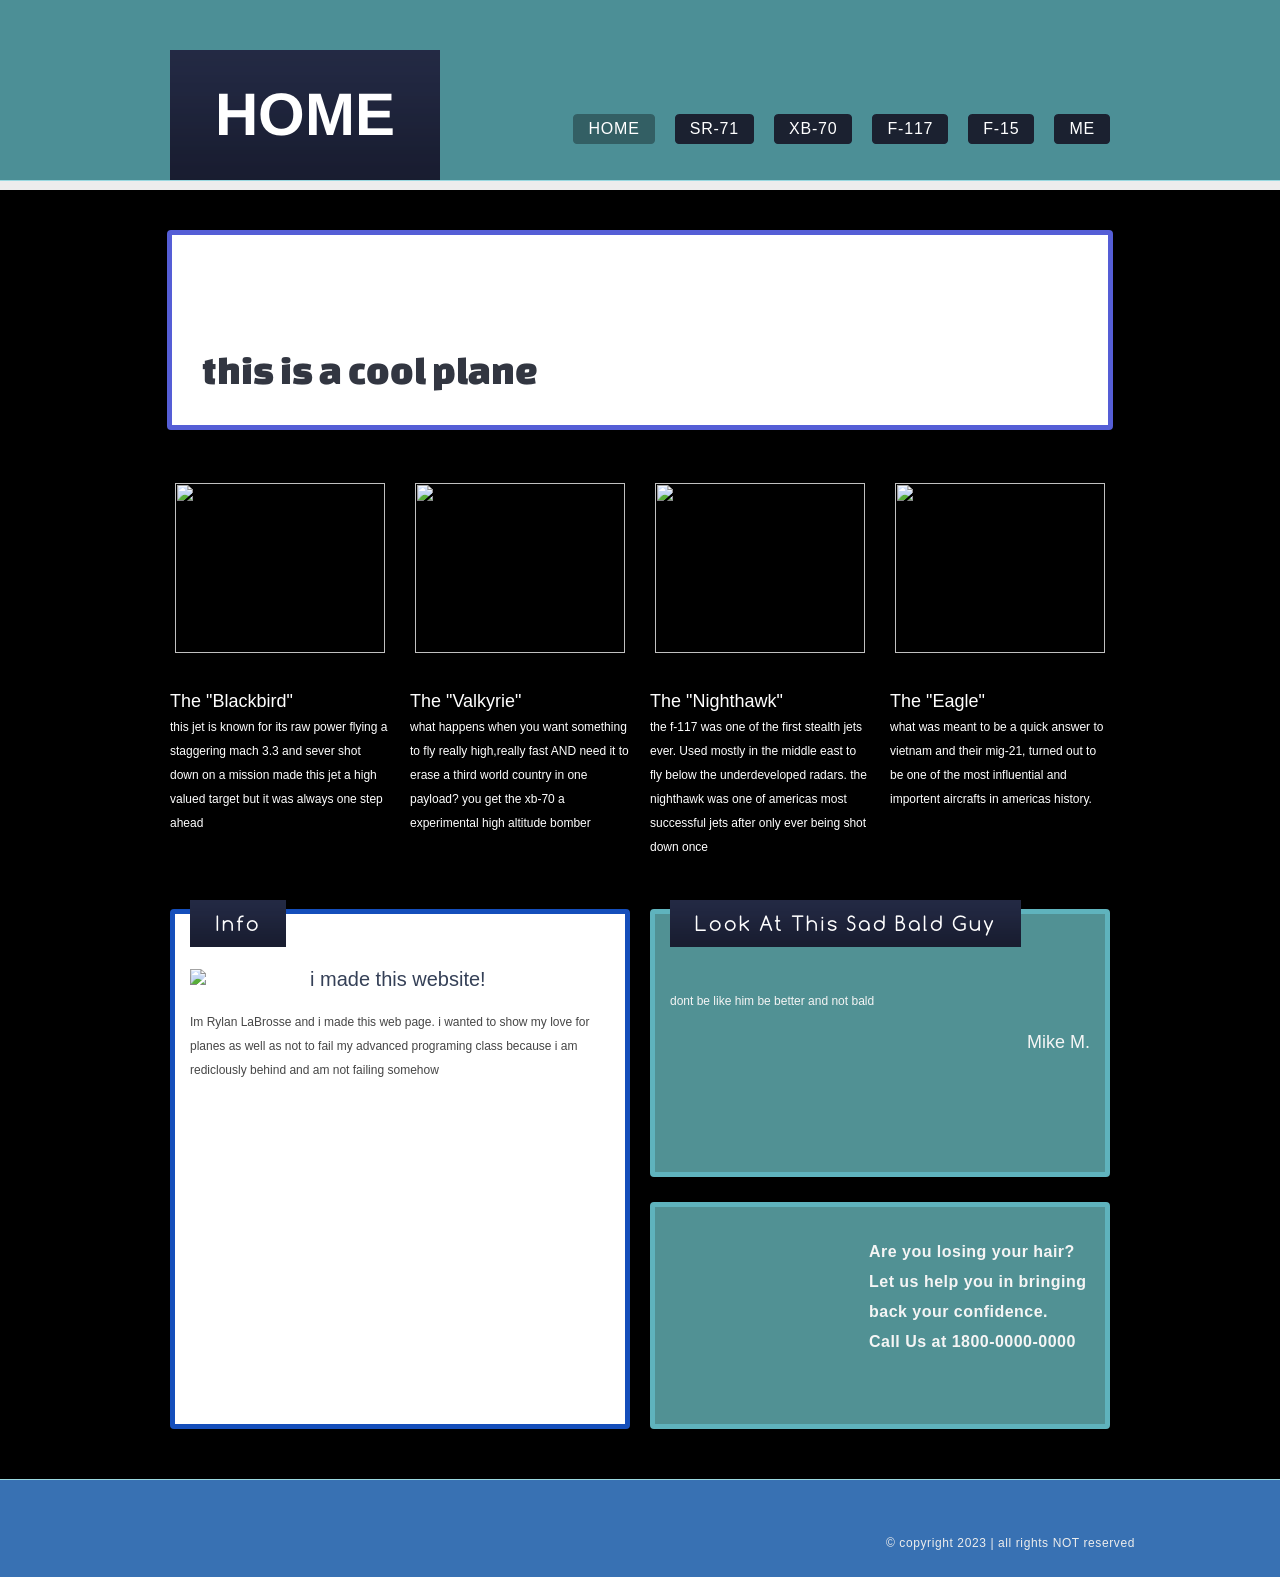
==== hairstylesalon/index.html @ 38f9d4fe "Add files via upload" ====
<!DOCTYPE HTML>
<!-- Website Template by freewebsitetemplates.com -->
<html>
<head>
	<meta charset="UTF-8">
	<title>ZiZurz Website Template</title>
	<link rel="stylesheet" href="css/style.css" type="text/css">
</head>
<body>
	<div id="header">
		<div class="section">
			<div class="logo">
				<a href="index.html">home</a>
			</div>
			<ul>
				<li class="selected">
					<a href="index.html">home</a>
				</li>
				<li>
					<a href="about.html">sr-71</a>
				</li>
				<li>
					<a href="hairstyle.html">xb-70</a>
				</li>
				<li>
					<a href="news.html">f-117</a>
				</li>
				<li>
					<a href="contact.html">f-15</a>
				</li>
				<li>
                    <a href="info.html"> me </a>
                </li>
			</ul>
		</div>
		<div class="article">
			<img src="https://tse3.mm.bing.net/th/id/OIP.U6YLYs1nA0GDMoqTGTH3DQHaEM?pid=Api" alt="">
			<h1>this is a cool plane</h1>
		</div>
	</div>
	<div id="body">
		<ul>
			<li>
				<a href="about.html"><img src="https://tse3.mm.bing.net/th/id/OIP.fHTTw3cJqwirQIkc0yt7uwHaF5?pid=Api" width="210" height ="170" ></a>
				<b>the "blackbird"</b>
				<p>
					this jet is known for its raw power flying a staggering mach 3.3 and sever shot down on a mission made this jet a high valued target but it was always one step ahead 
				</p>
			</li>
			<li>
				<a href="hairstyle.html"><img src="https://tse4.mm.bing.net/th/id/OIP.KWG1NBlJDeBGHL07c583mAHaFB?pid=Api" width="210" height="170"alt=""></a>
				<b>the "valkyrie"</b>
				<p>
					what happens when you want something to fly really high,really fast AND need it to erase a third world country in one payload? you get the xb-70 a experimental high altitude bomber 
				</p>
			</li>
			<li>
				<a href="news.html"><img src="https://tse2.mm.bing.net/th/id/OIP.dGJ6qdv_xkVYyiDgf9BPawHaF-?pid=Api"width="210" height="170"></a>
				<b>the "nighthawk"</b>
				<p>
					the f-117 was one of the first stealth jets ever. Used mostly in the middle east to fly below the underdeveloped radars. the nighthawk was one of americas most successful jets after only ever being shot down once 
				</p>
			</li>
			<li>
				<a href="contact.html"><img src="https://tse3.mm.bing.net/th/id/OIP.hssz3SHLVTn1oh-FgMLf1QHaFz?pid=Api" width="210" height="170" alt=""></a>
				<b>the "eagle"</b>
				<p>
					what was meant to be a quick answer to vietnam and their mig-21, turned out to be one of the most influential and importent aircrafts in americas history. 
				</p>
			</li>
		</ul>
		<div>
			<div class="featured">
				<h2>info</h2>
				<img src="https://cdn.freebiesupply.com/images/large/2x/green-bay-packers-logo-transparent.png" width="90px">
				<h3>i made this website!</h3>
				<p>
					Im Rylan LaBrosse and i made this web page. i wanted to show my love for planes as well as not to fail my advanced programing class because i am rediclously behind and am not failing somehow 
				</p>
				<p>
					
				</p>
				<p>
					
				</p>
			</div>
			<div class="section">
				<div class="article">
					<h2>look at this sad bald guy</h2>
					<p>
						dont be like him be better and not bald
					</p>
					<a href="#">Mike M.</a>
				</div>
				<div class="newsletter">
					<img src="images/skinhead.png" alt="">
					<p>
						Are you losing your hair? Let us help you in bringing back your confidence. <span>Call Us at 1800-0000-0000</span>
					</p>
				</div>
			</div>
		</div>
	</div>
	<div id="footer">
		<div>
			
			<p>
				&copy; copyright 2023 | all rights NOT reserved
			</p>
		</div>
	</div>
</body>
</html>
---- hairstylesalon/css/style.css ----
/*Website Template by freewebsitetemplates.com*/
@font-face {
	font-family: 'Arimo-Bold';
	src: url('../fonts/Arimo-Bold/Arimo-Bold.eot');
	src: url('../fonts/Arimo-Bold/Arimo-Bold.woff') format('woff'), url('../fonts/Arimo-Bold/Arimo-Bold.ttf') format('truetype'), url('../fonts/Arimo-Bold/Arimo-Bold.svg') format('svg');
}
@font-face {
	font-family: 'ChangaOne';
	src: url('../fonts/ChangaOne/ChangaOne-Regular.eot');
	src: url('../fonts/ChangaOne/ChangaOne-Regular.woff') format('woff'), url('../fonts/ChangaOne/ChangaOne-Regular.ttf') format('truetype'), url('../fonts/ChangaOne/ChangaOne-Regular.svg') format('svg');
}
@font-face {
	font-family: 'Comfortaa-Regular';
	src: url('../fonts/Comfortaa/Comfortaa-Regular.eot');
	src: url('../fonts/Comfortaa/Comfortaa-Regular.woff') format('woff'), url('../fonts/Comfortaa/Comfortaa-Regular.ttf') format('truetype'), url('../fonts/Comfortaa/Comfortaa-Regular.svg') format('svg');
}
body {
	background: #000000 url(../images/bg-header.gif) repeat-x top center;
	line-height: 1;
	font-size: 14px;
	font-family: Arial, Helvetica, sans-serif;
	margin: 0;
	padding: 0;
}
#header {
	margin: 0 auto;
	padding: 0;
	width: 960px;
}
#header .section {
	margin: 0;
	padding: 0;
	overflow: hidden;
}
#header .section .logo {
	float: left;
	margin: 0;
	padding: 50px 0 0 10px;
	width: 32px;
}
#header .section .logo a {
	background: url(../images/bg-logo.png) repeat-x top left;
	color: #fff;
	display: block;
	font-family: 'Arimo-Bold';
	font-size: 60px;
	font-weight: normal;
	height: 130px;
	line-height: 130px;
	margin: 0;
	padding: 0;
	text-align:center;
	text-decoration: none;
	text-transform: uppercase;
	width: 270px;
}
#header .section ul {
	display: inline-block;
	float: right;
	margin: 0;
	overflow: hidden;
	padding: 114px 0 0;
}
#header .section ul li {
	background: url(../images/bg-nav-right.gif) no-repeat top right;
	display: inline-block;
	float: left;
	list-style: none;
	margin: 0 10px;
	padding: 0;
}
#header .section ul li a {
	background: url(../images/bg-nav-left.gif) no-repeat top left;
	color: #fff;
	display: inline-block;
	font-size: 16px;
	height: 30px;
	letter-spacing: 0.05em;
	line-height: 30px;
	margin: 0;
	padding: 0 15px;
	text-align: center;
	text-decoration: none;
	text-transform: uppercase;
}
#header .section ul li a:hover {
	color: #ccc;
}
#header .section ul li.selected {
	background: url(../images/bg-nav-right-selected.gif) no-repeat top right;
}
#header .section ul li.selected a {
	background: url(../images/bg-nav-left-selected.gif) no-repeat top left;
}
#header .article {
	background: #fff;
	border: 5px solid #555ed6;
	border-radius: 4px;
	margin: 50px auto 28px;
	overflow: hidden;
	padding: 0;
	width: 936px;
}
#header .article img {
	display: block;
	float: left;
	margin: 0 50px 0 0;
	padding: 0;
}
#header .article h1 {
	color: #323641;
	font-family: 'ChangaOne';
	font-size: 40px;
	font-weight: normal;
	margin: 0;
	line-height: 50px;
	padding: 110px 30px 30px;
}
#body {
	margin: 0 auto;
	min-height: 812px;
	padding: 20px 0 50px;
	width: 960px;
}
#body > ul {
	margin: 0;
	overflow: hidden;
	padding: 0;
}
#body > ul li {
	float: left;
	list-style: none;
	margin: 0 10px;
	padding: 0;
	width: 220px;
}
#body > ul li > a {

	display: block;
	margin: 0;
	padding: 5px 5px 29px;
}
#body > ul li > a:hover {
	opacity: 0.9;
}
#body > ul li > a img {
	border: 0;
	display: block;
	margin: 0;
	padding: 0;
}
#body > ul li b {
	color: #ffffff;
	display: block;
	font-size: 18px;
	font-weight: normal;
	margin: 0;
	padding: 10px 0 5px;
	text-transform: capitalize;
}
#body > ul li p {
	color: #ffffff;
	font-size: 12px;
	line-height: 24px;
	margin: 0;
	padding: 0;
}
#body > ul li p a {
	color: #464646;
	text-decoration: underline;
}
#body > ul li p a:hover {
	color: #252525;
}
#body > div {
	margin: 0;
	overflow: hidden;
	padding: 50px 0 0;
}
#body > .more {
	color: #464646;
	display: block;
	font-size: 13px;
	margin: 0 auto;
	padding: 0;
	text-align: center;
	text-decoration: underline;
	text-transform: capitalize;
	width: 80px;
}
#body > .more:hover {
	color: #4a8b92;
}
#body h2 {
	background: url(../images/bg-featured.png) repeat-x;
	color: #fff;
	font-family: 'Comfortaa-Regular';
	font-size: 20px;
	font-weight: normal;
	height: 47px;
	letter-spacing: 0.1em;
	left: 15px;
	line-height: 47px;
	margin: 0;
	padding: 0 25px;
	position: absolute;
	text-transform: capitalize;
	top: -14px;
}
#body h3 {
	color: #ffffff;
	margin: 0;
	padding: 0;
	font-size: 30px;
	font-weight: normal;
	margin: 0;
	padding: 25px 10px 40px;
	text-transform: capitalize;
}
#body > b {
	color: #2f394e;
	display: inline-block;
	font-size: 18px;
	font-weight: normal;
	margin: 0;
	padding: 0 10px;
	text-transform: capitalize;
}
#body > p {
	color: #ffffff;
	font-size: 13px;
	line-height: 24px;
	margin: 0;
	padding: 30px 10px;
}
#body > p a {
	color: #464646;
	text-decoration: underline;
}
#body > p a:hover {
	color: #252525;
}
#body div div {
	float: left;
	margin: 0 10px;
	padding: 0;
}
#body div .featured {
	background: #fff;
	border: 5px solid #144ebb;
	border-radius: 4px;
	min-height: 450px;
	padding: 45px 15px 15px;
	position: relative;
	width: 420px;
}
#body div .featured h2 {
	text-align: center;
}
#body div .featured h3 {
	color: #354057;
	font-size: 20px;
	font-weight: normal;
	margin: 0;
	padding: 10px 0 0;
	text-transform: none;
}
#body div .featured img {
	display: block;
	float: left;
	margin: 10px 30px 25px 0;
	padding: 0;
}
#body div .featured p {
	clear: both;
	color: #464646;
	font-size: 12px;
	line-height: 24px;
	margin: 0 0 24px;
	padding: 0;
}
#body div .featured p a {
	color: #464646;
}
#body div .featured p a:hover {
	color: #252525;
}
#body div .section {
	width: 460px;
}
#body div .section div {
	background: #519194;
	border: 5px solid #5fb3bd;
	border-radius: 4px;
	float: none;
	margin: 0;
	padding: 0 15px;
	position: relative;
}
#body div .section .article {
	height: 183px;
	margin-bottom: 25px;
	padding: 55px 15px 20px;
	text-align: right;
}
#body div .section .article h2 {
	text-align: left;
}
#body div .section .article h2 a {
	background: url(../images/icons.png) no-repeat 0 10px;
	display: inline-block;
	height: 40px;
	margin: 0;
	padding: 0;
	text-indent: -99999px;
	width: 31px;
}
#body div .section .article p {
	color: #f5f5f5;
	font-size: 12px;
	line-height: 24px;
	margin: 0;
	padding: 20px 0px;
	text-align: left;
}
#body div .section .article p a {
	color: #f5f5f5;
	text-decoration: underline;
}
#body div .section .article p a:hover {
	color: #97d0d3;
}
#body div .section .article > a {
	color: #f5f5f5;
	font-size: 18px;
	text-decoration: none;
}
#body div .section .article > a:hover {
	color: #97d0d3;
}
#body div .section .newsletter {
	height: 168px;
	padding: 30px 15px 19px 214px;
	position: relative;
}
#body div .section .newsletter img {
	display: block;
	left: 0;
	margin: 0;
	padding: 0;
	position: absolute;
	top: -13px;
	z-index: 5;
}
#body div .section .newsletter p {
	color: #f5f5f5;
	font-size: 16px;
	font-weight: bold;
	letter-spacing: 0.03em;
	line-height: 30px;
	margin: 0;
	padding: 0;
}
#body div .section .newsletter p span {
	display: block;
}
#body div .section .newsletter form {
	margin: 0;
	overflow: hidden;
	padding: 0;
}
#body div .section .newsletter form span {
	color: #f5f5f5;
	clear: both;
	display: block;
	font-size: 14px;
	letter-spacing: 0.01em;
	line-height: 30px;
	margin: 0;
	padding: 0 0 4px;
	text-transform: capitalize;
	text-shadow: 0 -1px 0 #285f62;
}
#body div .section .newsletter form input {
	background: url(../images/interface.png) no-repeat;
	border: 0;
	display: block;
	float: left;
	height: 30px;
	margin: 0;
	padding: 0;
}
#body div .section .newsletter form #email {
	background-position: -399px -72px;
	color: #68a7aa;
	font-family: Arial, Helvetica, sans-serif;
	font-size: 12px;
	font-style: italic;
	line-height: 30px;
	padding: 0 5px;
	text-align: center;
	width: 130px;
}
#body div .section .newsletter form #send {
	background-position: -399px -110px;
	text-indent: -99999px;
	width: 80px;
}
#body > .article {
	margin: 0;
	padding: 0;
}
#body > .article b {
	color: #1b2230;
	display: inline-block;
	font-weight: normal;
	margin: 0;
	padding: 0 10px 15px;
	text-transform: capitalize;
}
#body > .article p {
	color: #ffffff;
	font-size: 13px;
	line-height: 24px;
	margin: 0;
	padding: 0 10px;
}
#body > .article p a {
	color: #464646;
	text-decoration: underline;
}
#body > .article p a:hover {
	color: #252525;
}
#body > .article ul {
	margin: 0;
	padding: 30px 0 30px 10px;
}
#body > .article ul li {
	color: #ffffff;
	line-height: 24px;
	list-style: none;
	margin: 0;
	padding: 0;
}
#body > .article ul li a {
	color: #464646;
	text-decoration: none;
}
#body > .article ul li a:hover {
	color: #ffffff;
}
#body > .article h3 {
	padding-bottom: 20px;
}
#body .blog {
	padding: 0;
}
#body .widthnew {
	float: left;
	margin: 0 35px 0 10px;
	padding: 0;
	width: 985px;
}
#body .widthnew p {
	color: #ffffff;
	font-size: 15px;
	line-height: 24px;
	margin: 0;
	padding: 0 0 24px;
}
#body .content {
	float: left;
	margin: 0 35px 0 10px;
	padding: 0;
	width: 585px;
}
#body .content h3 {
	padding-bottom: 25px;
	padding-left: 0;
}
#body .content p {
	color: #ffffff;
	font-size: 13px;
	line-height: 24px;
	margin: 0;
	padding: 0 0 24px;
}
#body .content p a {
	color: #464646;
	text-decoration: underline;
}
#body .content p a:hover {
	color: #252525;
}
#body .sidebar {
	background: url(../images/bg-sidebar.jpg) repeat-y top left;
	float: right;
	margin: 0 10px 82px 0;
	padding: 0;
	width: 320px;
}
#body .sidebar h3 {
	background: url(../images/bg-sidebar-heading.jpg) no-repeat 0 0;
	color: #2f394e;
	font-family: 'Comfortaa-Regular';
	font-size: 20px;
	font-weight: normal;
	letter-spacing: 0.1em;
	margin: 0;
	padding: 25px 10px;
	text-align: center;
	text-transform: capitalize;
}
#body .sidebar ul {
	background: url(../images/bg-sidebar-footer.jpg) no-repeat bottom left;
	margin: 0;
	padding: 0 20px 50px;
}
#body .sidebar ul li {
	list-style: none;
	margin: 0;
	padding: 0 0 24px;
}
#body .sidebar ul li span {
	color: #2f394e;
	display: block;
	font-size: 16px;
	font-weight: bold;
	letter-spacing: 0.01em;
	line-height: 24px;
	margin: 0;
	padding: 0;
}
#body .sidebar ul li span a {
	color: #ffffff;
	text-decoration: none;
}
#body .sidebar ul li span a:hover {
	color: #4c8f97;
}
#body .sidebar ul li p {
	color: #000;
	font-size: 13px;
	line-height: 24px;
	margin: 0;
	padding: 0;
}
#body .sidebar ul li p a {
	color: #000;
	text-decoration: underline;
}
#body .sidebar ul li p a:hover {
	color: #4c8f97;
}
#footer {
	background: #3871b3;
	border-top: 1px solid #9bd9e0;
	margin: 0;
	padding: 0;
}
#footer > div {
	margin: 0 auto;
	padding: 30px 0 28px;
	overflow: hidden;
	text-align: center;
	width: 990px;
}
#footer div p {
	color: #ededed;
	display: inline-block;
	float: right;
	font-size: 12px;
	letter-spacing: 0.05em;
	margin: 0;
	padding: 27px 0 0;
	text-align: center;
}
#footer div .connect {
	background: #4f84c0;
	float: right;
	height: 18px;
	margin: 0 20px 0 150px;
	padding: 22px 20px;
	overflow: hidden;
	width: 250px;
}
#footer div .connect span {
	color: #ededed;
	display: inline-block;
	float: left;
	font-size: 12px;
	height: 19px;
	line-height: 21px;
	margin: 0;
	padding: 0 0 0 39px;
}
#footer div .connect a {
	background: url(../images/icons.png) no-repeat;
	display: block;
	float: left;
	height: 20px;
	margin: 0 8px;
	padding: 0;
	text-indent: -99999px;
	width: 20px;
}
#footer div .connect #twitter {
	background-position: 0 -32px;
}
#footer div .connect #twitter:hover {
	background-position: -25px -32px;
}
#footer div .connect #facebook {
	background-position: 0 -57px;
}
#footer div .connect #facebook:hover {
	background-position: -25px -57px;
}
#footer div .connect #googleplus {
	background-position: 0 -82px;
}
#footer div .connect #googleplus:hover {
	background-position: -25px -82px;
}
#footer div .connect #pinterest {
	background-position: 0 -107px;
}
#footer div .connect #pinterest:hover {
	background-position: -25px -107px;
}
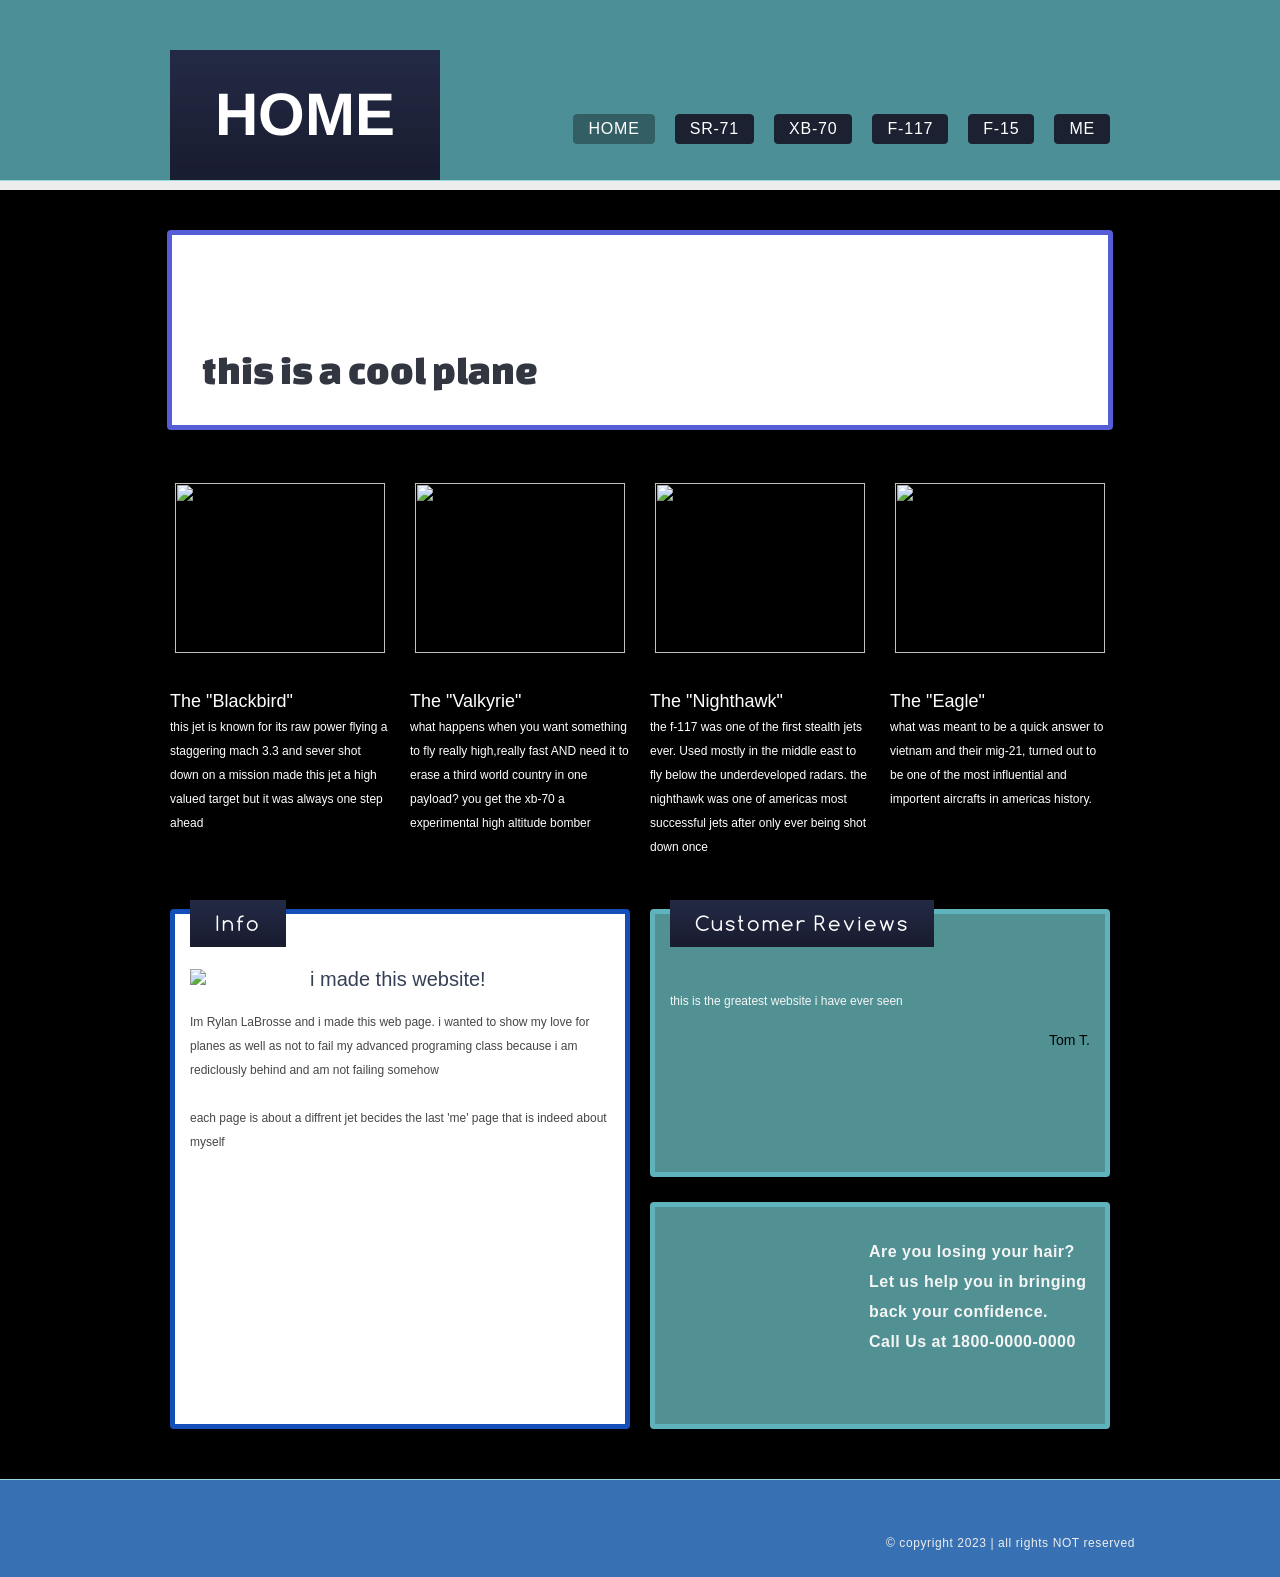
==== commit 9cdb86bb: "Update customer reviews section in index.html" ====
--- a/hairstylesalon/index.html
+++ b/hairstylesalon/index.html
@@ -78,7 +78,7 @@
 					Im Rylan LaBrosse and i made this web page. i wanted to show my love for planes as well as not to fail my advanced programing class because i am rediclously behind and am not failing somehow 
 				</p>
 				<p>
-					
+					each page is about a diffrent jet becides the last 'me' page that is indeed about myself
 				</p>
 				<p>
 					
@@ -86,11 +86,11 @@
 			</div>
 			<div class="section">
 				<div class="article">
-					<h2>look at this sad bald guy</h2>
+					<h2>customer reviews</h2>
 					<p>
-						dont be like him be better and not bald
+						this is the greatest website i have ever seen 
 					</p>
-					<a href="#">Mike M.</a>
+					<a">Tom T.</a>
 				</div>
 				<div class="newsletter">
 					<img src="images/skinhead.png" alt="">
@@ -110,4 +110,4 @@
 		</div>
 	</div>
 </body>
-</html>+</html>
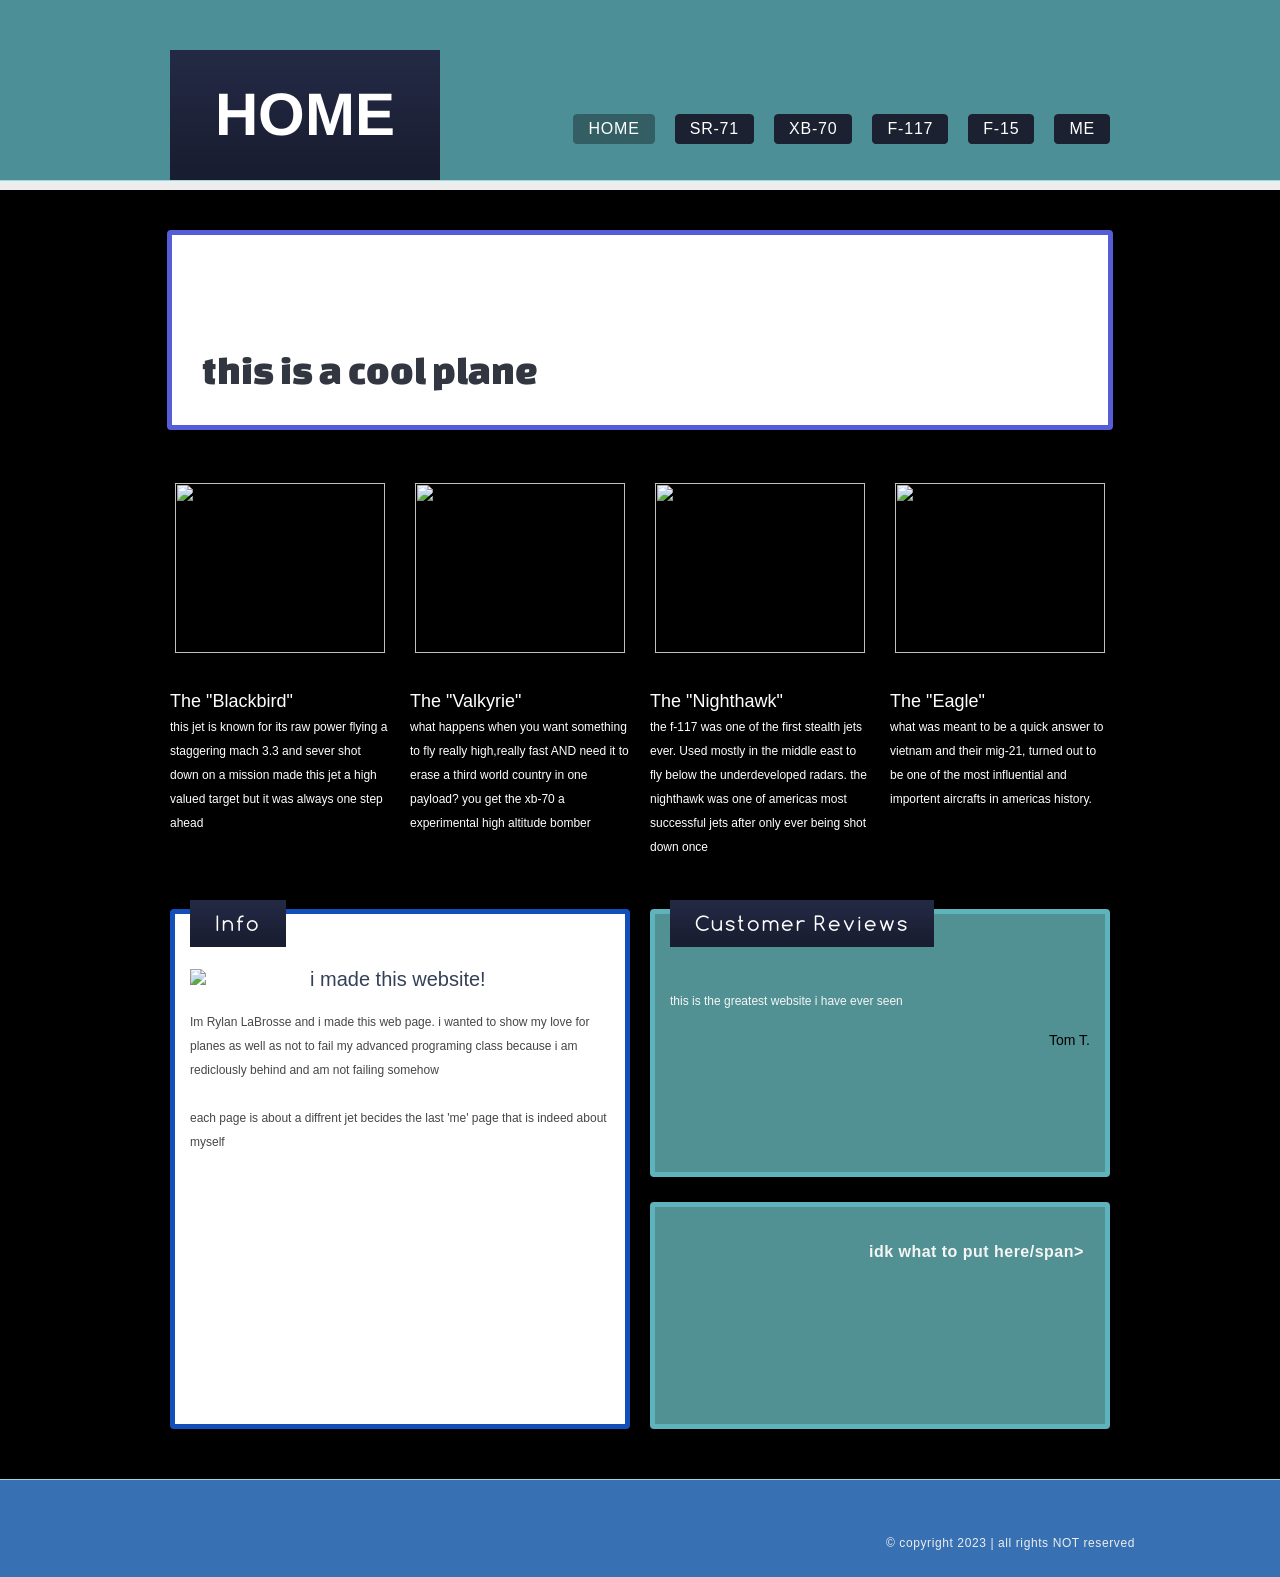
==== commit 6e64f87a: "Update newsletter text in index.html" ====
--- a/hairstylesalon/index.html
+++ b/hairstylesalon/index.html
@@ -95,7 +95,7 @@
 				<div class="newsletter">
 					<img src="images/skinhead.png" alt="">
 					<p>
-						Are you losing your hair? Let us help you in bringing back your confidence. <span>Call Us at 1800-0000-0000</span>
+						idk what to put here/span>
 					</p>
 				</div>
 			</div>
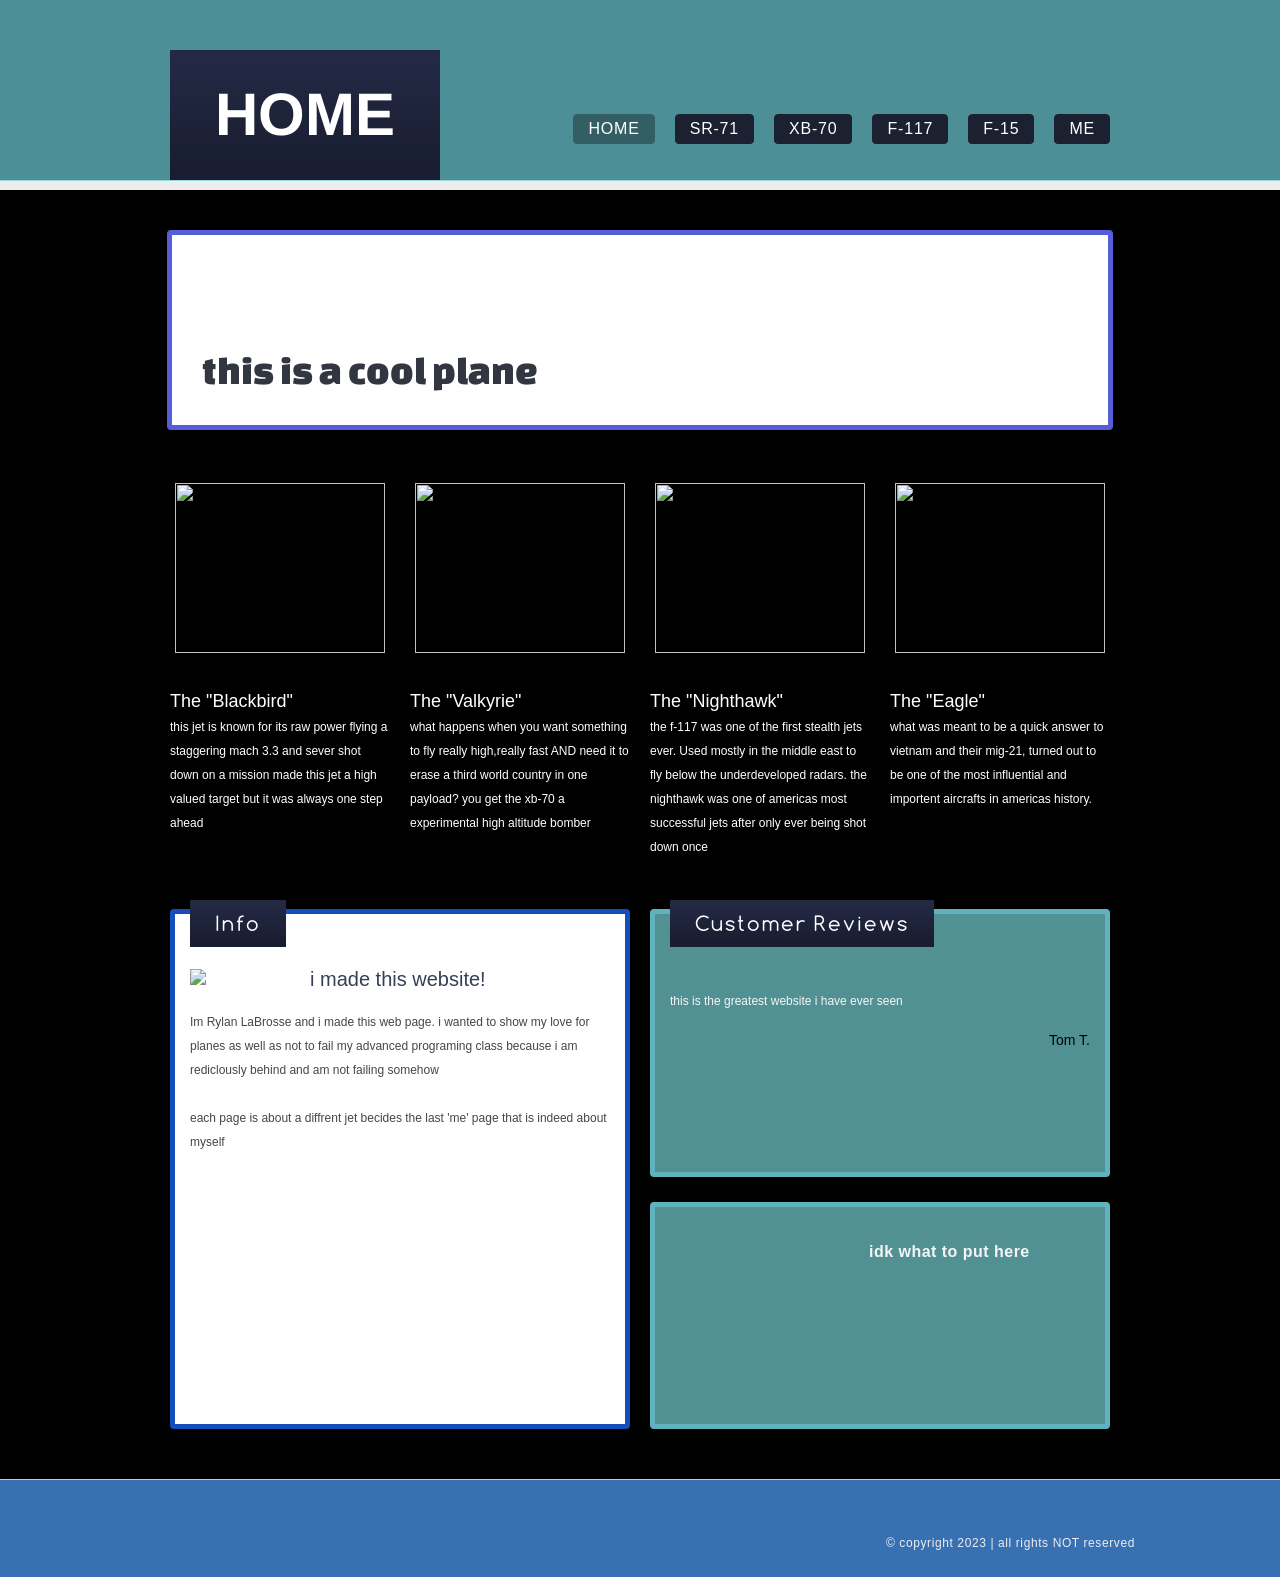
==== commit 088d5e4a: "Fix typo in newsletter section of index.html" ====
--- a/hairstylesalon/index.html
+++ b/hairstylesalon/index.html
@@ -95,7 +95,7 @@
 				<div class="newsletter">
 					<img src="images/skinhead.png" alt="">
 					<p>
-						idk what to put here/span>
+						idk what to put here
 					</p>
 				</div>
 			</div>
